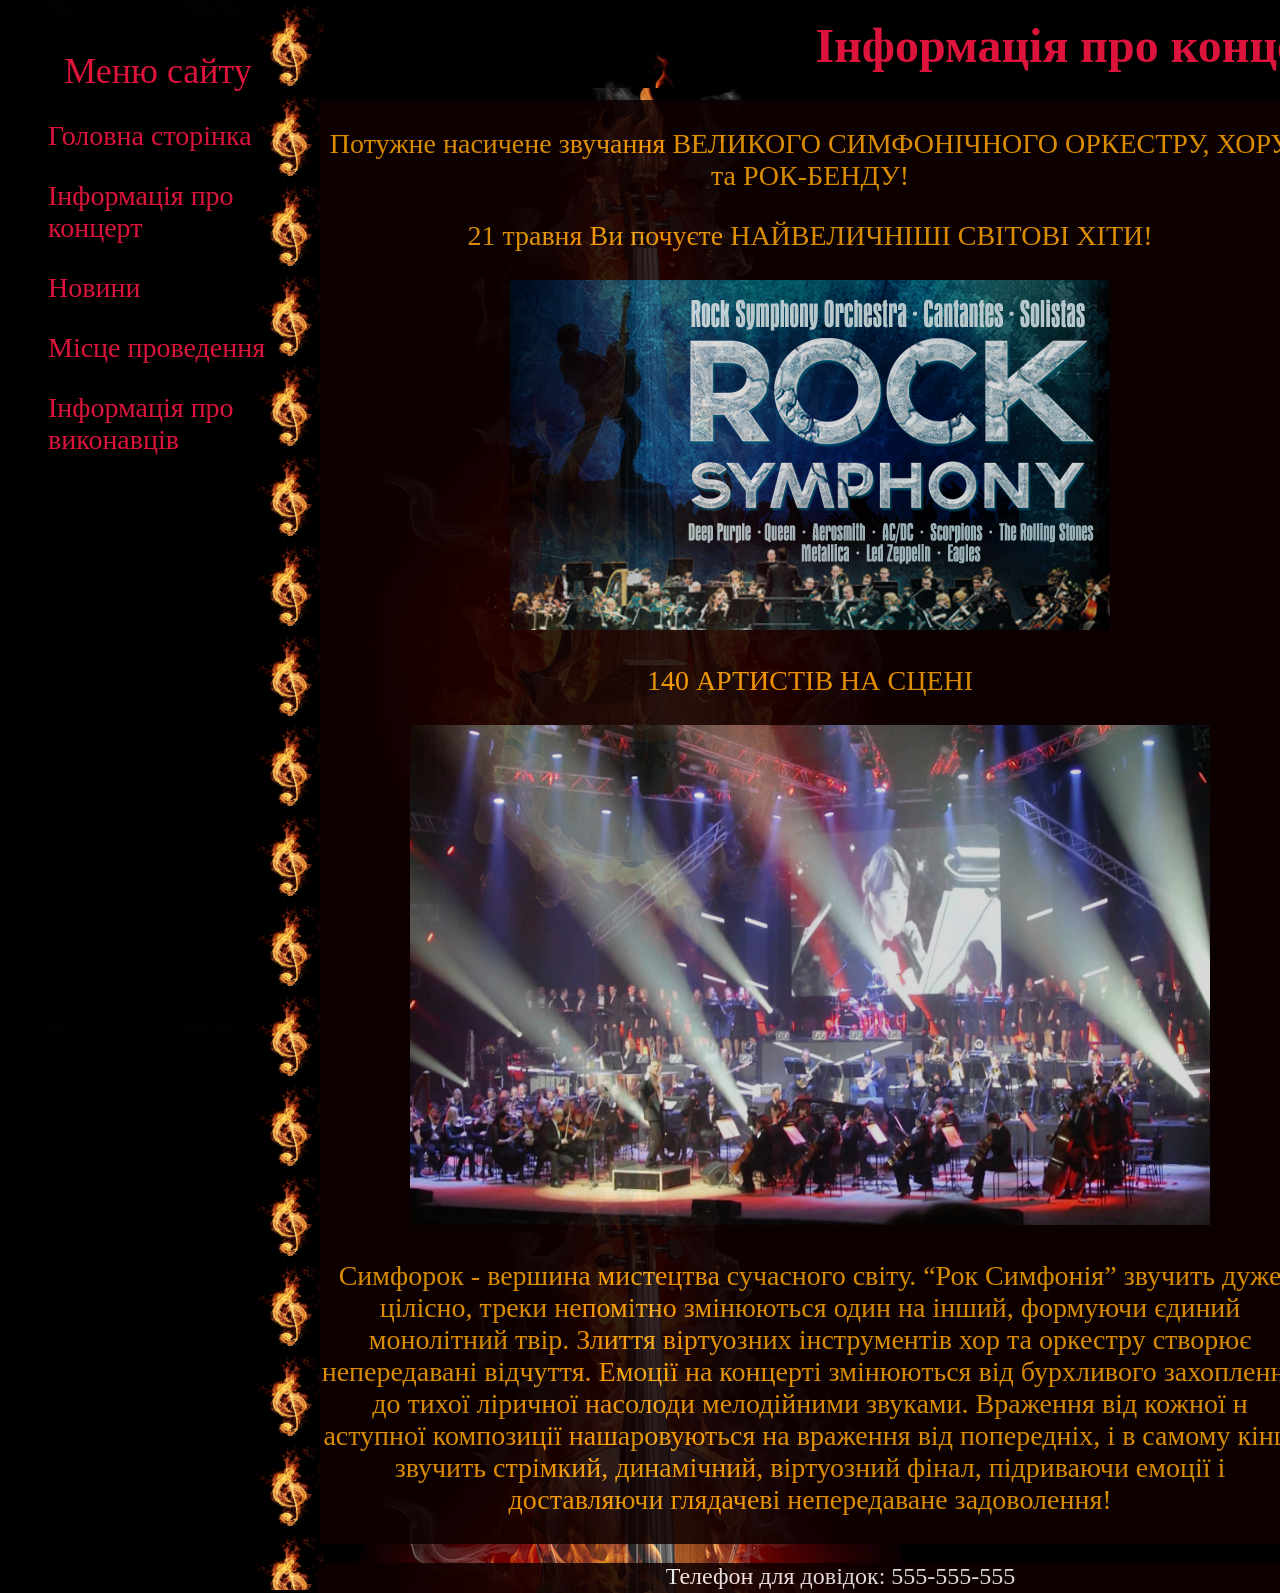
==== web_lab1/info.html @ 88091a65 "Add new page fix some bugs add page info" ====
<!DOCTYPE html>
	<head>
		<title> Web_lab1 </title>
		<link rel="shortcut icon" href="images/code.ico" type="image/x-icon">
		<link href="styles.css" rel="stylesheet">
		<meta charset="utf-8">
	</head>
	<body>
		<div class = "title"> Інформація про концерт </div>
		<div class = "menu">  
			<div class = "title1">Меню сайту </div> 
			<menu>
					<p> <a href="index.html">Головна сторінка</a> </p>
					<p> </p>
					<p> <a href="info.html">Інформація про концерт</a> </p>
					<p> </p>
					<p> <a href="index.html" title="">Новини</a> </p>
					<p> </p>
					<p> <a href="index.html" title="">Місце проведення</a> </p>
					<p> </p>
					<p> <a href="index.html" title="">Інформація про виконавців</a> </p>	
			</menu>
		</div>
		<div class = "fire1"> </div>
		<div class = "main1"> 
			<p> Потужне насичене звучання ВЕЛИКОГО СИМФОНІЧНОГО ОРКЕСТРУ, ХОРУ та РОК-БЕНДУ! </p>
			<p> 21 травня Ви почуєте НАЙВЕЛИЧНІШІ СВІТОВІ ХІТИ! </p>
			<img src = "images/rock1.jpg">
			<p> 140 АРТИСТІВ НА СЦЕНІ </p>
			<img src = "images/rock2.jpg" height = "500" width = "800">
			<p>	Симфорок - вершина мистецтва сучасного світу. “Рок Симфонія” звучить дуже цілісно, 
			треки непомітно змінюються один на інший, формуючи єдиний монолітний твір. 
			Злиття віртуозних інструментів хор та оркестру створює непередавані відчуття. 
			Емоції на концерті змінюються від бурхливого захоплення до тихої ліричної насолоди 
			мелодійними звуками. Враження від кожної н аступної композиції нашаровуються на 
			враження від попередніх, і в самому кінці звучить стрімкий, динамічний, віртуозний 
			фінал, підриваючи емоції і доставляючи глядачеві непередаване задоволення! </p>
		</div>
		<div class = "colontitul1"> Телефон для довідок: 555-555-555 </div>
	</body>
</html>
---- web_lab1/styles.css ----
html, body {
	width: 1040px;
	font: 18px Times new Roman, sans-serif;
	background-image: url("images/violin.jpg");
}

a {
    color: #DC143C; /* Цвет ссылок */
	text-decoration:none;
}

a:active {
    color: #ffff00; /* Цвет активных ссылок */
}
a:hover {
    color: red; /* Цвет ссылки */
	text-shadow: 3px 3px 20px white;
} 

.title{
	color: #DC143C;
	font: bold 48px Century;
	text-align: right;
	position: relative;
	top: 10px;
	left: 300px;
	height: 50px;
}

.title1{
	color: #DC143C;
	text-align: center;
	font: 36px Сomic Sans MS;
}

.menu{
	color: #DC143C;
	font: 28px Times new Roman;
	width: 300px;
	position: fixed;
	top: 50px;
}

.fire{
	width: 100px;
	height: 100%;
	background-image: url("images/fire4.png");
	background-repeat: repeat-y;
	background-size: 80px 90px;
	position: absolute;
	left: 250px;
	top: 0px;
}

.fire1{
	width: 100px;
	height: 1590px;
	background-image: url("images/fire4.png");
	background-repeat: repeat-y;
	background-size: 80px 90px;
	position: absolute;
	left: 250px;
	top: 0px;
}

.main{
	color: #DC143C;
	font: 40px Times new Roman;
	text-align: right;
	position: absolute;
	top: 100px;
	left: 940px;
	width: 400px;
}

.main1{
	color: #FFA500;
	font: 28px Times new Roman;
	text-align: center;
	position: absolute;
	top: 100px;
	left: 320px;
	width: 980px;
	background-color: #0F0000;
	opacity: 0.85;
}

.addition{
	position: absolute;
	top: 10px;
	left: 300px;
}

.colontitul{
	position: relative;
	color: #FFFFFF;
	font: 24px Times new Roman;
	text-align: center;
	top: 570px;
	left: 310px;
	width: 1045px;
	height: 30px;
	background-color: #0F0000;
	opacity: 0.85;
}

.colontitul1{
	position: relative;
	color: #FFFFFF;
	font: 24px Times new Roman;
	text-align: center;
	top: 1505px;
	left: 310px;
	width: 1045px;
	height: 30px;
	background-color: #0F0000;
	opacity: 0.85;
}
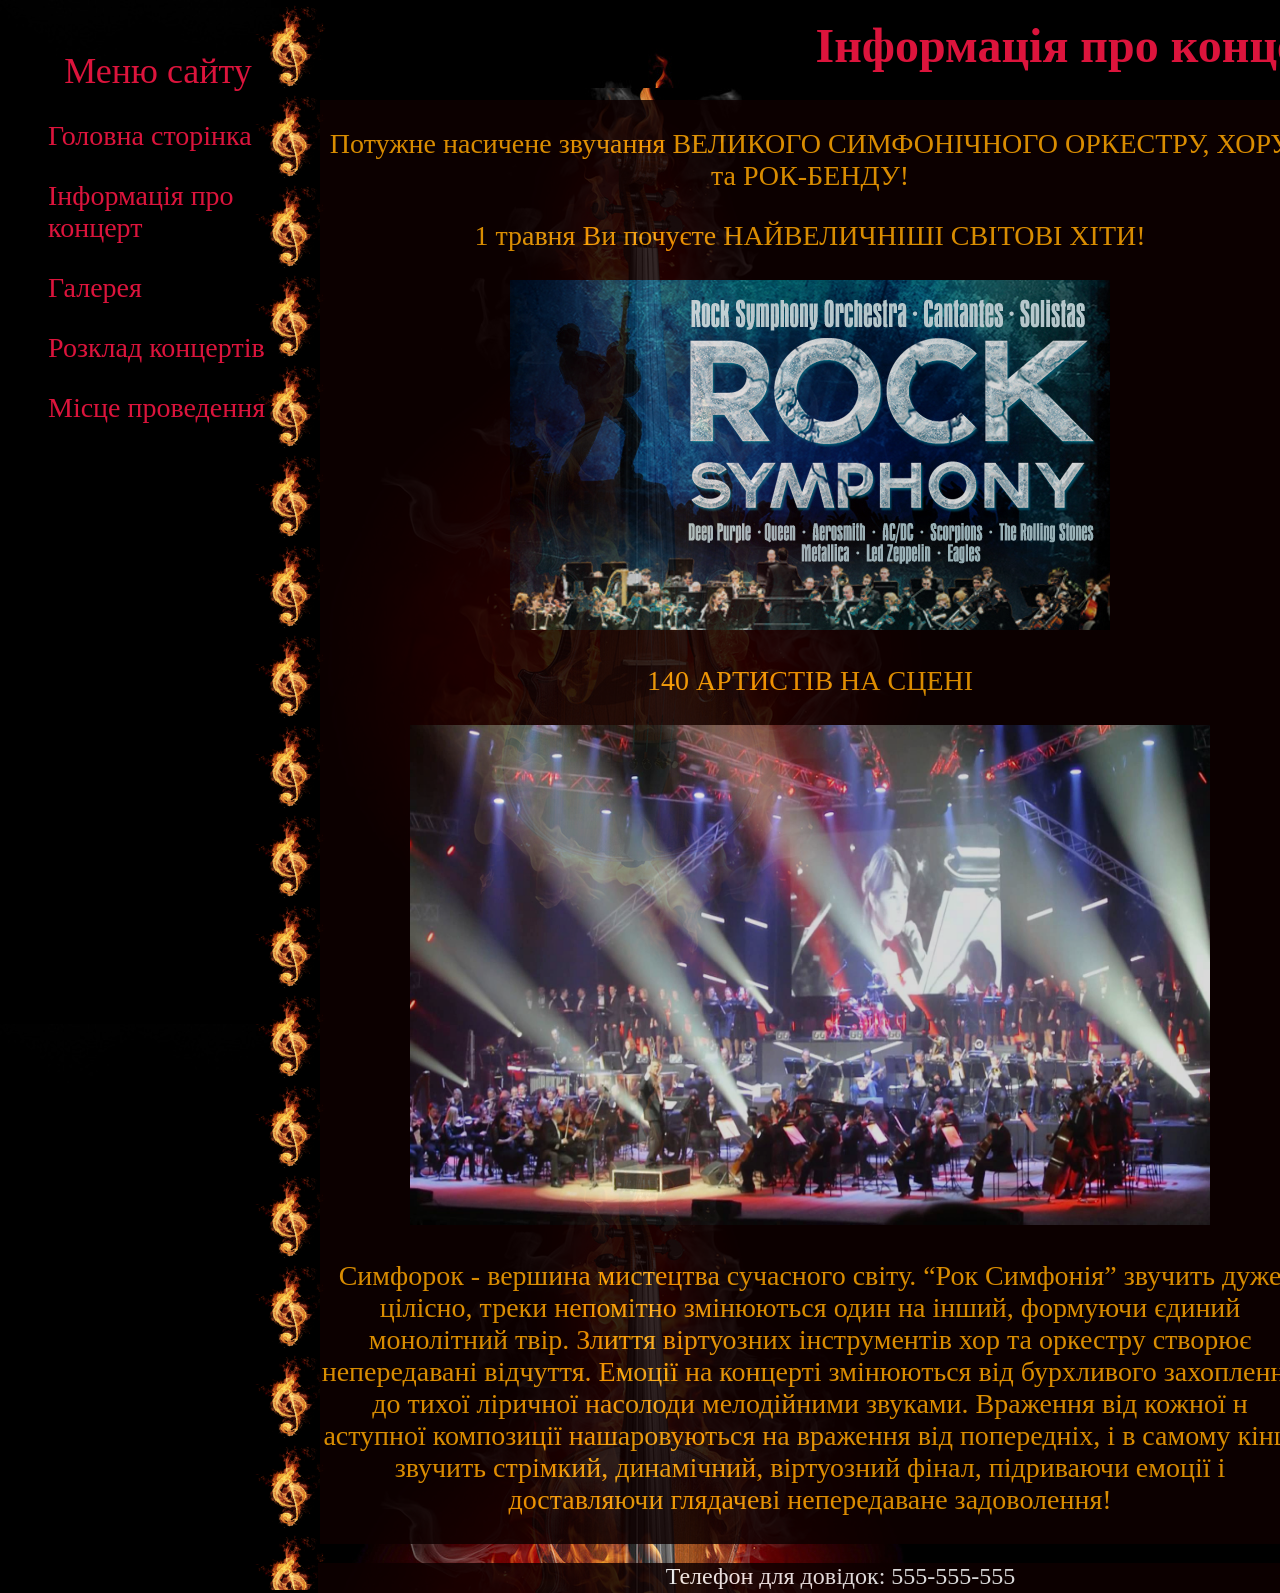
==== commit f372719c: "Add two new pages and edit others" ====
--- a/web_lab1/info.html
+++ b/web_lab1/info.html
@@ -2,7 +2,7 @@
 	<head>
 		<title> Web_lab1 </title>
 		<link rel="shortcut icon" href="images/code.ico" type="image/x-icon">
-		<link href="styles.css" rel="stylesheet">
+		<link href="styles1.css" rel="stylesheet">
 		<meta charset="utf-8">
 	</head>
 	<body>
@@ -14,17 +14,17 @@
 					<p> </p>
 					<p> <a href="info.html">Інформація про концерт</a> </p>
 					<p> </p>
-					<p> <a href="index.html" title="">Новини</a> </p>
+					<p> <a href="gallery.html" title="">Галерея</a> </p>
 					<p> </p>
-					<p> <a href="index.html" title="">Місце проведення</a> </p>
+					<p> <a href="news.html" title="">Розклад концертів</a> </p>
 					<p> </p>
-					<p> <a href="index.html" title="">Інформація про виконавців</a> </p>	
+					<p> <a href="map.html" title="">Місце проведення</a> </p>	
 			</menu>
 		</div>
-		<div class = "fire1"> </div>
-		<div class = "main1"> 
+		<div class = "fire"> </div>
+		<div class = "main"> 
 			<p> Потужне насичене звучання ВЕЛИКОГО СИМФОНІЧНОГО ОРКЕСТРУ, ХОРУ та РОК-БЕНДУ! </p>
-			<p> 21 травня Ви почуєте НАЙВЕЛИЧНІШІ СВІТОВІ ХІТИ! </p>
+			<p> 1 травня Ви почуєте НАЙВЕЛИЧНІШІ СВІТОВІ ХІТИ! </p>
 			<img src = "images/rock1.jpg">
 			<p> 140 АРТИСТІВ НА СЦЕНІ </p>
 			<img src = "images/rock2.jpg" height = "500" width = "800">
@@ -36,6 +36,6 @@
 			враження від попередніх, і в самому кінці звучить стрімкий, динамічний, віртуозний 
 			фінал, підриваючи емоції і доставляючи глядачеві непередаване задоволення! </p>
 		</div>
-		<div class = "colontitul1"> Телефон для довідок: 555-555-555 </div>
+		<div class = "colontitul"> Телефон для довідок: 555-555-555 </div>
 	</body>
-</html>+</html>
--- a/web_lab1/styles1.css
+++ b/web_lab1/styles1.css
@@ -0,0 +1,80 @@
+html, body {
+	width: 1040px;
+	font: 18px Times new Roman, sans-serif;
+	background-image: url("images/violin.jpg");
+}
+
+a {
+    	color: #DC143C; /* Цвет ссылок */
+	text-decoration:none;
+}
+
+a:active {
+    	color: #ffff00; /* Цвет активных ссылок */
+}
+
+a:hover {
+    	color: red; /* Цвет ссылки */
+	text-shadow: 3px 3px 20px white;
+} 
+
+.title{
+	color: #DC143C;
+	font: bold 48px Century;
+	text-align: right;
+	position: relative;
+	top: 10px;
+	left: 300px;
+	height: 50px;
+}
+
+.title1{
+	color: #DC143C;
+	text-align: center;
+	font: 36px Сomic Sans MS;
+}
+
+.menu{
+	color: #DC143C;
+	font: 28px Times new Roman;
+	width: 300px;
+	position: fixed;
+	top: 50px;
+}
+
+.fire{
+	width: 100px;
+	height: 1590px;
+	background-image: url("images/fire4.png");
+	background-repeat: repeat-y;
+	background-size: 80px 90px;
+	position: absolute;
+	left: 250px;
+	top: 0px;
+}
+
+.main{
+	color: #FFA500;
+	font: 28px Times new Roman;
+	text-align: center;
+	position: absolute;
+	top: 100px;
+	left: 320px;
+	width: 980px;
+	background-color: #0F0000;
+	opacity: 0.85;
+}
+
+.colontitul{
+	position: relative;
+	color: #FFFFFF;
+	font: 24px Times new Roman;
+	text-align: center;
+	top: 1505px;
+	left: 310px;
+	width: 1045px;
+	height: 30px;
+	background-color: #0F0000;
+	opacity: 0.85;
+}
+
